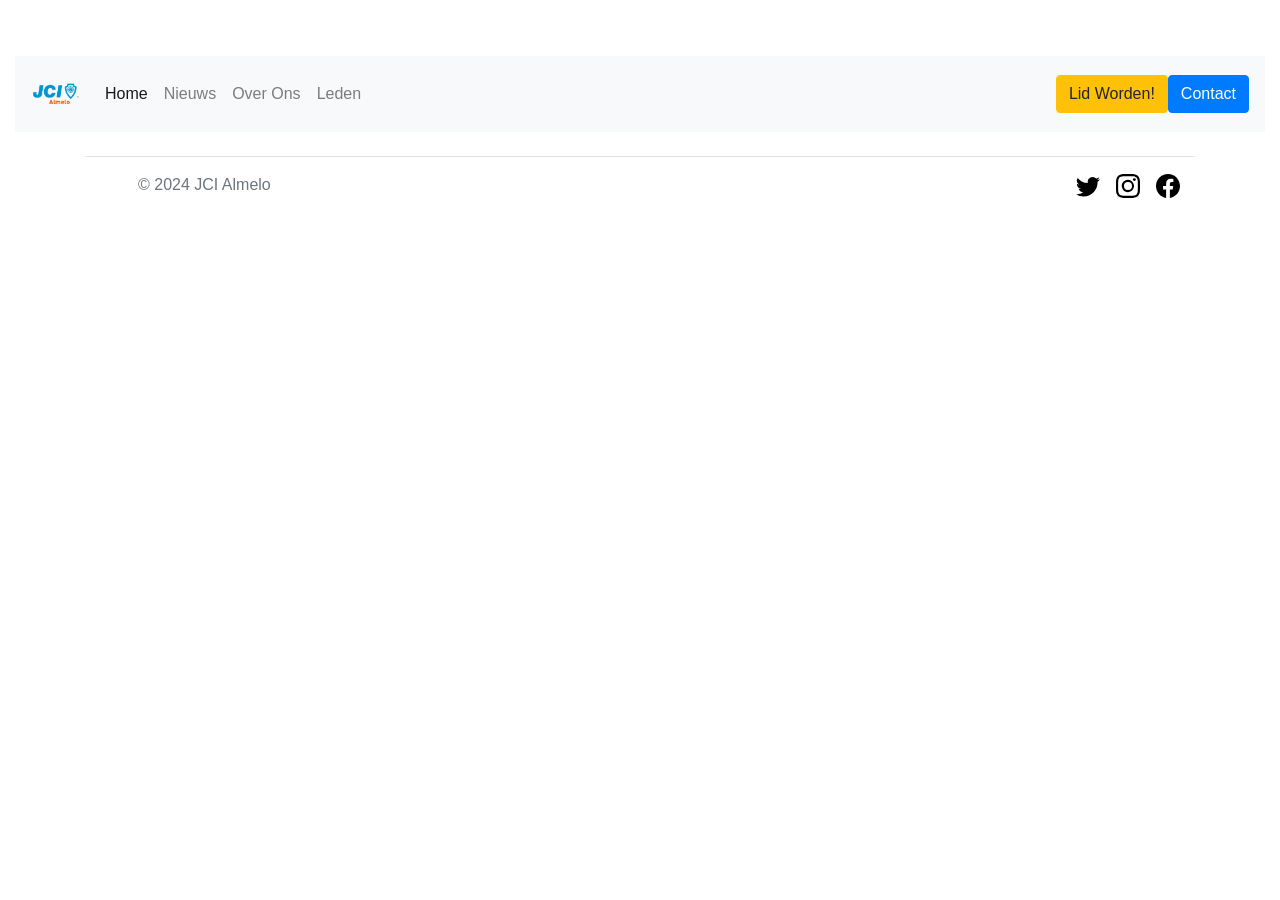
==== contact.html @ 316f0428 "Initial Commit" ====
<!doctype html>
<html lang="en">
  <head>
    <meta charset="utf-8">
    <meta name="viewport" content="width=device-width, initial-scale=1">
    <title>JCI Almelo</title>
    <link href="https://cdn.jsdelivr.net/npm/bootstrap@5.3.3/dist/css/bootstrap.min.css" rel="stylesheet" integrity="sha384-QWTKZyjpPEjISv5WaRU9OFeRpok6YctnYmDr5pNlyT2bRjXh0JMhjY6hW+ALEwIH" crossorigin="anonymous">
    <link href="bootstrap.min.css" rel="stylesheet">

    <!-- Custom styles for this template -->
    <link href="jumbotron.css" rel="stylesheet">
  </head>
  <body>

<svg xmlns="http://www.w3.org/2000/svg" style="display: none;">
  <symbol id="facebook" viewBox="0 0 16 16">
    <path d="M16 8.049c0-4.446-3.582-8.05-8-8.05C3.58 0-.002 3.603-.002 8.05c0 4.017 2.926 7.347 6.75 7.951v-5.625h-2.03V8.05H6.75V6.275c0-2.017 1.195-3.131 3.022-3.131.876 0 1.791.157 1.791.157v1.98h-1.009c-.993 0-1.303.621-1.303 1.258v1.51h2.218l-.354 2.326H9.25V16c3.824-.604 6.75-3.934 6.75-7.951z"></path>
  </symbol>
  <symbol id="instagram" viewBox="0 0 16 16">
      <path d="M8 0C5.829 0 5.556.01 4.703.048 3.85.088 3.269.222 2.76.42a3.917 3.917 0 0 0-1.417.923A3.927 3.927 0 0 0 .42 2.76C.222 3.268.087 3.85.048 4.7.01 5.555 0 5.827 0 8.001c0 2.172.01 2.444.048 3.297.04.852.174 1.433.372 1.942.205.526.478.972.923 1.417.444.445.89.719 1.416.923.51.198 1.09.333 1.942.372C5.555 15.99 5.827 16 8 16s2.444-.01 3.298-.048c.851-.04 1.434-.174 1.943-.372a3.916 3.916 0 0 0 1.416-.923c.445-.445.718-.891.923-1.417.197-.509.332-1.09.372-1.942C15.99 10.445 16 10.173 16 8s-.01-2.445-.048-3.299c-.04-.851-.175-1.433-.372-1.941a3.926 3.926 0 0 0-.923-1.417A3.911 3.911 0 0 0 13.24.42c-.51-.198-1.092-.333-1.943-.372C10.443.01 10.172 0 7.998 0h.003zm-.717 1.442h.718c2.136 0 2.389.007 3.232.046.78.035 1.204.166 1.486.275.373.145.64.319.92.599.28.28.453.546.598.92.11.281.24.705.275 1.485.039.843.047 1.096.047 3.231s-.008 2.389-.047 3.232c-.035.78-.166 1.203-.275 1.485a2.47 2.47 0 0 1-.599.919c-.28.28-.546.453-.92.598-.28.11-.704.24-1.485.276-.843.038-1.096.047-3.232.047s-2.39-.009-3.233-.047c-.78-.036-1.203-.166-1.485-.276a2.478 2.478 0 0 1-.92-.598 2.48 2.48 0 0 1-.6-.92c-.109-.281-.24-.705-.275-1.485-.038-.843-.046-1.096-.046-3.233 0-2.136.008-2.388.046-3.231.036-.78.166-1.204.276-1.486.145-.373.319-.64.599-.92.28-.28.546-.453.92-.598.282-.11.705-.24 1.485-.276.738-.034 1.024-.044 2.515-.045v.002zm4.988 1.328a.96.96 0 1 0 0 1.92.96.96 0 0 0 0-1.92zm-4.27 1.122a4.109 4.109 0 1 0 0 8.217 4.109 4.109 0 0 0 0-8.217zm0 1.441a2.667 2.667 0 1 1 0 5.334 2.667 2.667 0 0 1 0-5.334z"></path>
  </symbol>
  <symbol id="twitter" viewBox="0 0 16 16">
    <path d="M5.026 15c6.038 0 9.341-5.003 9.341-9.334 0-.14 0-.282-.006-.422A6.685 6.685 0 0 0 16 3.542a6.658 6.658 0 0 1-1.889.518 3.301 3.301 0 0 0 1.447-1.817 6.533 6.533 0 0 1-2.087.793A3.286 3.286 0 0 0 7.875 6.03a9.325 9.325 0 0 1-6.767-3.429 3.289 3.289 0 0 0 1.018 4.382A3.323 3.323 0 0 1 .64 6.575v.045a3.288 3.288 0 0 0 2.632 3.218 3.203 3.203 0 0 1-.865.115 3.23 3.23 0 0 1-.614-.057 3.283 3.283 0 0 0 3.067 2.277A6.588 6.588 0 0 1 .78 13.58a6.32 6.32 0 0 1-.78-.045A9.344 9.344 0 0 0 5.026 15z"></path>
  </symbol>
</svg>

    <!-- Navbar -->
    <div class="container-fluid">
      <nav class="navbar navbar-expand navbar-light bg-light">
        <a class="navbar-brand" href="index.html">
          <img src="assets/logo_jci_almelo.svg" width="50" height="50" alt="">
        </a>
        <div class="collapse navbar-collapse" id="navbarNav">
          <ul class="nav navbar-nav">
            <li class="nav-item active">
              <a class="nav-link" href="index.html">Home</a>
            </li>
            <li class="nav-item">
              <a class="nav-link" href="nieuws.html">Nieuws</a>
            </li>
            <li class="nav-item">
              <a class="nav-link" href="overons.html">Over Ons</a>
            </li>
            <li class="nav-item">
              <a class="nav-link" href="leden.html">Leden</a>
            </li>
          </ul>
          <ul class="nav navbar-nav ms-auto">
              <li class="nav-item">
                  <div class="btn-nav"><a class="btn btn-warning btn-small navbar-btn" href="lidworden.html">Lid Worden!</a>
                  </div>
              </li>
              <li class="nav-item">
                  <div class="btn-nav"><a class="btn btn-primary btn-small navbar-btn" href="contact.html">Contact</a>
                  </div>
              </li>
          </ul>
        </div>
      </nav>
    </div>
    <!-- Navbar -->

    <!-- Main -->

    <!-- Main -->

    <!-- Footer -->
    <div class="container">
      <footer class="d-flex flex-wrap justify-content-between align-items-center py-3 my-4 border-top">
        <div class="col-md-4 d-flex align-items-center">
          <a href="https://getbootstrap.com/" class="mb-3 me-2 mb-md-0 text-muted text-decoration-none lh-1">
            <svg class="bi" width="30" height="24"><use xlink:href="#bootstrap"></use></svg>
          </a>
          <span class="mb-3 mb-md-0 text-muted">© 2024 JCI Almelo</span>
        </div>

        <ul class="nav col-md-4 justify-content-end list-unstyled d-flex">
          <li class="ms-3"><a class="text-muted" href="https://getbootstrap.com/docs/5.2/examples/footers/#"><svg class="bi" width="24" height="24"><use xlink:href="#twitter"></use></svg></a></li>
          <li class="ms-3"><a class="text-muted" href="https://getbootstrap.com/docs/5.2/examples/footers/#"><svg class="bi" width="24" height="24"><use xlink:href="#instagram"></use></svg></a></li>
          <li class="ms-3"><a class="text-muted" href="https://getbootstrap.com/docs/5.2/examples/footers/#"><svg class="bi" width="24" height="24"><use xlink:href="#facebook"></use></svg></a></li>
        </ul>
      </footer>
    </div>

    <!-- Footer -->

    <script src="https://cdn.jsdelivr.net/npm/bootstrap@5.3.3/dist/js/bootstrap.bundle.min.js" integrity="sha384-YvpcrYf0tY3lHB60NNkmXc5s9fDVZLESaAA55NDzOxhy9GkcIdslK1eN7N6jIeHz" crossorigin="anonymous"></script>
    <script src="popper.min.js"></script>
    <script src="bootstrap.min.js"></script>  </body>
</html>
---- jumbotron.css ----
/* Move down content because we have a fixed navbar that is 3.5rem tall */
body {
  padding-top: 3.5rem;
}
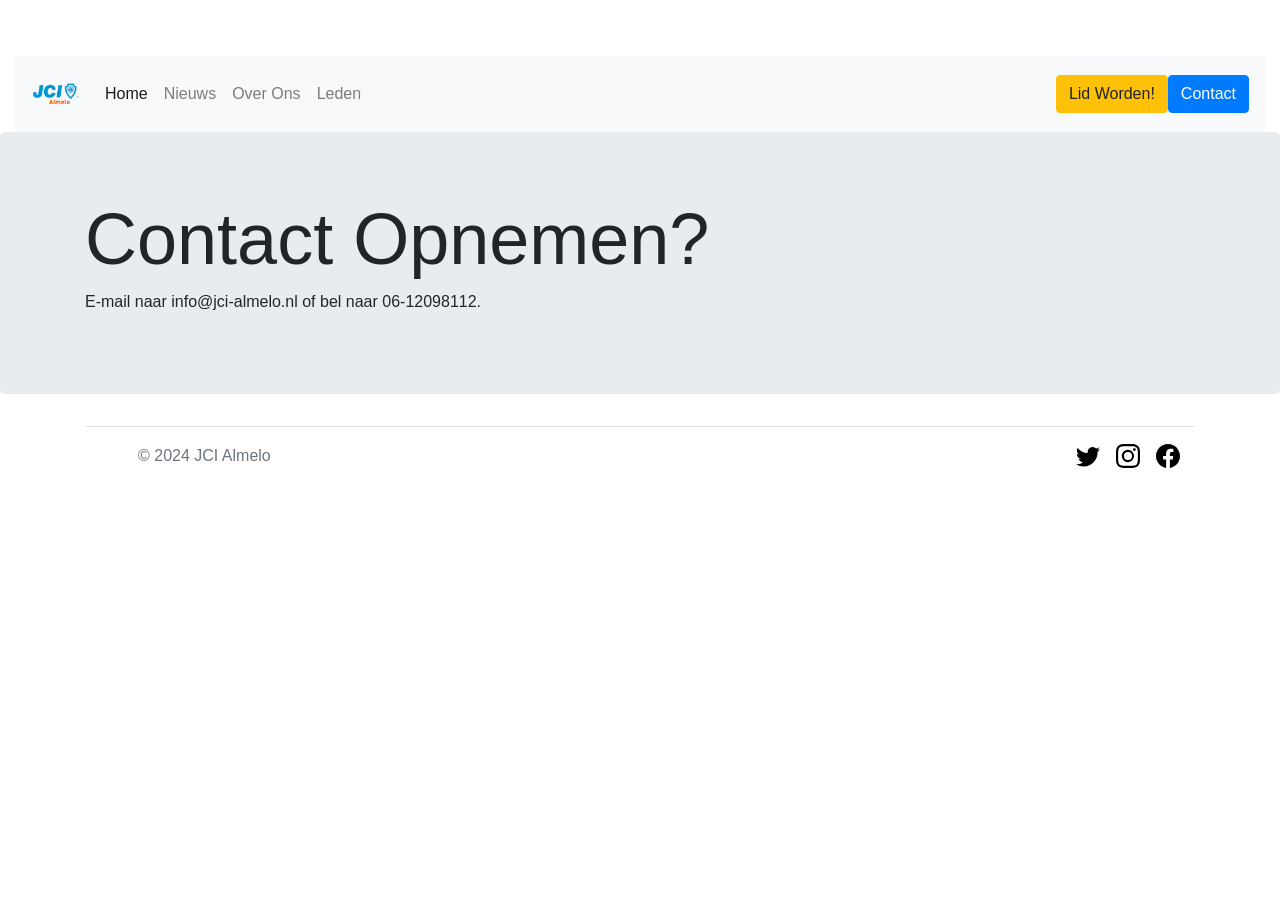
==== commit 3229cc7e: "Added simple content for demo" ====
--- a/contact.html
+++ b/contact.html
@@ -9,80 +9,27 @@
 
     <!-- Custom styles for this template -->
     <link href="jumbotron.css" rel="stylesheet">
+    <script charset="UTF-8" src="templates.js"></script>
   </head>
   <body>
 
-<svg xmlns="http://www.w3.org/2000/svg" style="display: none;">
-  <symbol id="facebook" viewBox="0 0 16 16">
-    <path d="M16 8.049c0-4.446-3.582-8.05-8-8.05C3.58 0-.002 3.603-.002 8.05c0 4.017 2.926 7.347 6.75 7.951v-5.625h-2.03V8.05H6.75V6.275c0-2.017 1.195-3.131 3.022-3.131.876 0 1.791.157 1.791.157v1.98h-1.009c-.993 0-1.303.621-1.303 1.258v1.51h2.218l-.354 2.326H9.25V16c3.824-.604 6.75-3.934 6.75-7.951z"></path>
-  </symbol>
-  <symbol id="instagram" viewBox="0 0 16 16">
-      <path d="M8 0C5.829 0 5.556.01 4.703.048 3.85.088 3.269.222 2.76.42a3.917 3.917 0 0 0-1.417.923A3.927 3.927 0 0 0 .42 2.76C.222 3.268.087 3.85.048 4.7.01 5.555 0 5.827 0 8.001c0 2.172.01 2.444.048 3.297.04.852.174 1.433.372 1.942.205.526.478.972.923 1.417.444.445.89.719 1.416.923.51.198 1.09.333 1.942.372C5.555 15.99 5.827 16 8 16s2.444-.01 3.298-.048c.851-.04 1.434-.174 1.943-.372a3.916 3.916 0 0 0 1.416-.923c.445-.445.718-.891.923-1.417.197-.509.332-1.09.372-1.942C15.99 10.445 16 10.173 16 8s-.01-2.445-.048-3.299c-.04-.851-.175-1.433-.372-1.941a3.926 3.926 0 0 0-.923-1.417A3.911 3.911 0 0 0 13.24.42c-.51-.198-1.092-.333-1.943-.372C10.443.01 10.172 0 7.998 0h.003zm-.717 1.442h.718c2.136 0 2.389.007 3.232.046.78.035 1.204.166 1.486.275.373.145.64.319.92.599.28.28.453.546.598.92.11.281.24.705.275 1.485.039.843.047 1.096.047 3.231s-.008 2.389-.047 3.232c-.035.78-.166 1.203-.275 1.485a2.47 2.47 0 0 1-.599.919c-.28.28-.546.453-.92.598-.28.11-.704.24-1.485.276-.843.038-1.096.047-3.232.047s-2.39-.009-3.233-.047c-.78-.036-1.203-.166-1.485-.276a2.478 2.478 0 0 1-.92-.598 2.48 2.48 0 0 1-.6-.92c-.109-.281-.24-.705-.275-1.485-.038-.843-.046-1.096-.046-3.233 0-2.136.008-2.388.046-3.231.036-.78.166-1.204.276-1.486.145-.373.319-.64.599-.92.28-.28.546-.453.92-.598.282-.11.705-.24 1.485-.276.738-.034 1.024-.044 2.515-.045v.002zm4.988 1.328a.96.96 0 1 0 0 1.92.96.96 0 0 0 0-1.92zm-4.27 1.122a4.109 4.109 0 1 0 0 8.217 4.109 4.109 0 0 0 0-8.217zm0 1.441a2.667 2.667 0 1 1 0 5.334 2.667 2.667 0 0 1 0-5.334z"></path>
-  </symbol>
-  <symbol id="twitter" viewBox="0 0 16 16">
-    <path d="M5.026 15c6.038 0 9.341-5.003 9.341-9.334 0-.14 0-.282-.006-.422A6.685 6.685 0 0 0 16 3.542a6.658 6.658 0 0 1-1.889.518 3.301 3.301 0 0 0 1.447-1.817 6.533 6.533 0 0 1-2.087.793A3.286 3.286 0 0 0 7.875 6.03a9.325 9.325 0 0 1-6.767-3.429 3.289 3.289 0 0 0 1.018 4.382A3.323 3.323 0 0 1 .64 6.575v.045a3.288 3.288 0 0 0 2.632 3.218 3.203 3.203 0 0 1-.865.115 3.23 3.23 0 0 1-.614-.057 3.283 3.283 0 0 0 3.067 2.277A6.588 6.588 0 0 1 .78 13.58a6.32 6.32 0 0 1-.78-.045A9.344 9.344 0 0 0 5.026 15z"></path>
-  </symbol>
-</svg>
-
-    <!-- Navbar -->
-    <div class="container-fluid">
-      <nav class="navbar navbar-expand navbar-light bg-light">
-        <a class="navbar-brand" href="index.html">
-          <img src="assets/logo_jci_almelo.svg" width="50" height="50" alt="">
-        </a>
-        <div class="collapse navbar-collapse" id="navbarNav">
-          <ul class="nav navbar-nav">
-            <li class="nav-item active">
-              <a class="nav-link" href="index.html">Home</a>
-            </li>
-            <li class="nav-item">
-              <a class="nav-link" href="nieuws.html">Nieuws</a>
-            </li>
-            <li class="nav-item">
-              <a class="nav-link" href="overons.html">Over Ons</a>
-            </li>
-            <li class="nav-item">
-              <a class="nav-link" href="leden.html">Leden</a>
-            </li>
-          </ul>
-          <ul class="nav navbar-nav ms-auto">
-              <li class="nav-item">
-                  <div class="btn-nav"><a class="btn btn-warning btn-small navbar-btn" href="lidworden.html">Lid Worden!</a>
-                  </div>
-              </li>
-              <li class="nav-item">
-                  <div class="btn-nav"><a class="btn btn-primary btn-small navbar-btn" href="contact.html">Contact</a>
-                  </div>
-              </li>
-          </ul>
-        </div>
-      </nav>
-    </div>
-    <!-- Navbar -->
+    <jci-header></jci-header>
 
     <!-- Main -->
-
+    <main role="main">
+      <!-- Main jumbotron for a primary marketing message or call to action -->
+      <div class="jumbotron">
+        <div class="container">
+          <h1 class="display-3">Contact Opnemen?</h1>
+            <p>
+                E-mail naar info@jci-almelo.nl of bel naar 06-12098112. 
+            </p>
+        </div>
+      </div>
+    </main>
     <!-- Main -->
 
-    <!-- Footer -->
-    <div class="container">
-      <footer class="d-flex flex-wrap justify-content-between align-items-center py-3 my-4 border-top">
-        <div class="col-md-4 d-flex align-items-center">
-          <a href="https://getbootstrap.com/" class="mb-3 me-2 mb-md-0 text-muted text-decoration-none lh-1">
-            <svg class="bi" width="30" height="24"><use xlink:href="#bootstrap"></use></svg>
-          </a>
-          <span class="mb-3 mb-md-0 text-muted">© 2024 JCI Almelo</span>
-        </div>
-
-        <ul class="nav col-md-4 justify-content-end list-unstyled d-flex">
-          <li class="ms-3"><a class="text-muted" href="https://getbootstrap.com/docs/5.2/examples/footers/#"><svg class="bi" width="24" height="24"><use xlink:href="#twitter"></use></svg></a></li>
-          <li class="ms-3"><a class="text-muted" href="https://getbootstrap.com/docs/5.2/examples/footers/#"><svg class="bi" width="24" height="24"><use xlink:href="#instagram"></use></svg></a></li>
-          <li class="ms-3"><a class="text-muted" href="https://getbootstrap.com/docs/5.2/examples/footers/#"><svg class="bi" width="24" height="24"><use xlink:href="#facebook"></use></svg></a></li>
-        </ul>
-      </footer>
-    </div>
-
-    <!-- Footer -->
+    <jci-footer></jci-footer>
 
     <script src="https://cdn.jsdelivr.net/npm/bootstrap@5.3.3/dist/js/bootstrap.bundle.min.js" integrity="sha384-YvpcrYf0tY3lHB60NNkmXc5s9fDVZLESaAA55NDzOxhy9GkcIdslK1eN7N6jIeHz" crossorigin="anonymous"></script>
     <script src="popper.min.js"></script>
